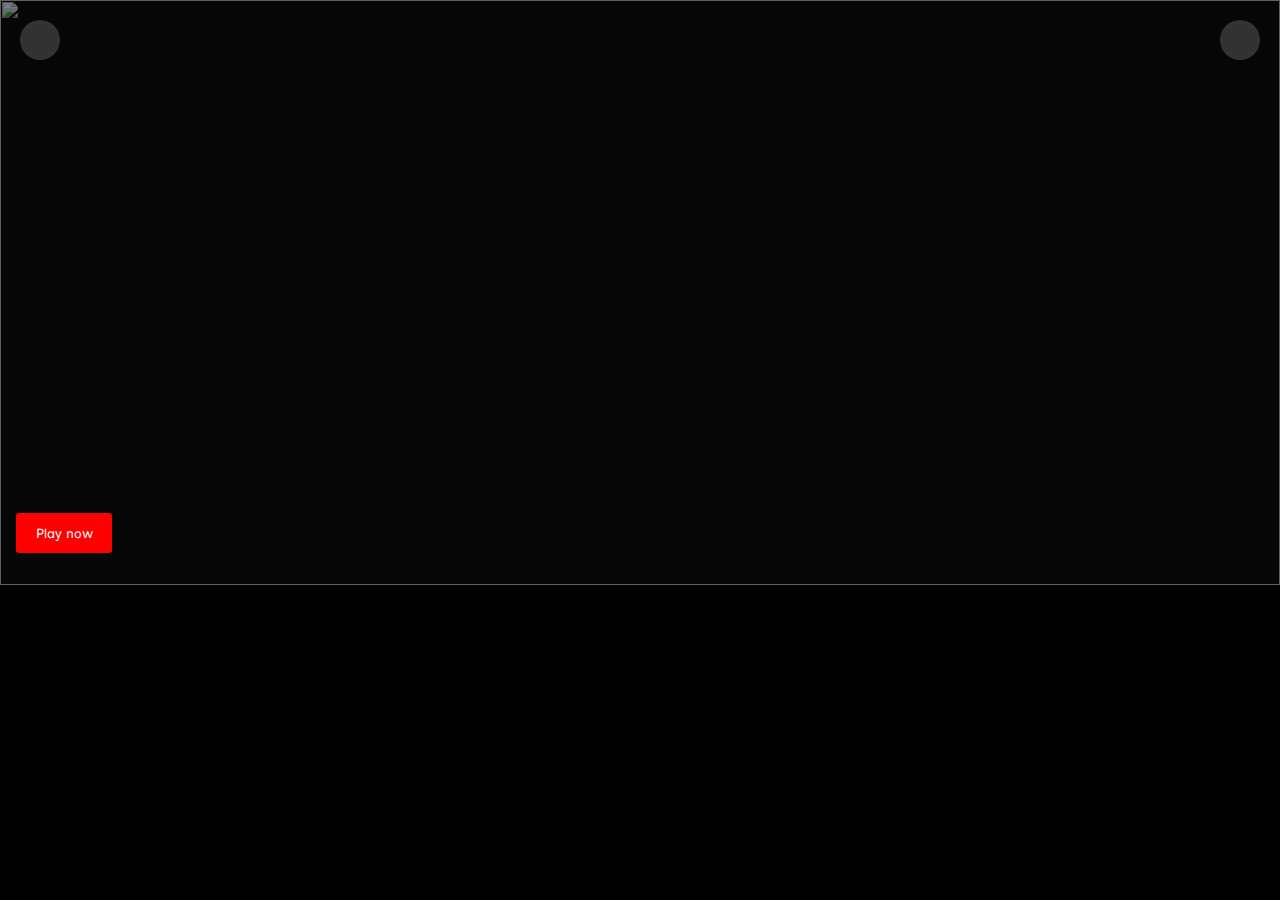
==== index.html @ 76635507 "Pushing" ====
<!DOCTYPE html>
<html lang="en">
<head>
    <meta charset="UTF-8">
    <meta name="viewport" content="width=device-width, initial-scale=1.0">
    <title>Document</title>
    <link rel="stylesheet" href="style.css">
    <link rel="preconnect" href="https://fonts.googleapis.com">
    <link rel="preconnect" href="https://fonts.gstatic.com" crossorigin>
    <link href="https://fonts.googleapis.com/css2?family=Black+Ops+One&display=swap" rel="stylesheet">
    <link rel="preconnect" href="https://fonts.googleapis.com">
<link rel="preconnect" href="https://fonts.gstatic.com" crossorigin>
<link href="https://fonts.googleapis.com/css2?family=Inclusive+Sans&display=swap" rel="stylesheet">
<link rel="preconnect" href="https://fonts.googleapis.com">
<link rel="preconnect" href="https://fonts.gstatic.com" crossorigin>
<link href="https://fonts.googleapis.com/css2?family=Dela+Gothic+One&display=swap" rel="stylesheet">
<script src="https://kit.fontawesome.com/dfd196819c.js" crossorigin="anonymous"></script>
</head>
<body style="background-color: black;">
    <div class="loadbarforhome">
        <div class="loadforhome"></div> 
       
       </div> 
    <main  class="homebody">
        <section class="movies">
            <div class="preface">
                <div class="transparent"></div>
                <img src="" alt="" class="firstImage">
                <div class="topnavflex">
                <div class="user">
                    <i class="fa-solid fa-user-tie" style="color: rgb(197, 197, 197); font-size: 20px;"></i>
                </div>
                <div class="search">
             <i class="fa-solid fa-magnifying-glass" style="color: rgb(197, 197, 197); font-size: 20px;"></i>
                </div>
                </div>
            
                <div class="preview">
                    <button>Play now</button>
                    <p class="firstParagraph"></p>
                    
                </div>
            </div>
            </section>
            
            
            <section class="trending">
            <div class="category-head">
            </div>
            <div class="trending-flex">
            </div>
            </section>
            
            
            <section class="action-adventure">
                <div class="category-head action-adv">
                </div>
                <div class="trending-flex action-adventure-flex">
                </div>
                </section>
                
            
                <section class="animation">
                    <div class="category-head kids-animation">
                    </div>
                    <div class="trending-flex animation-flex">
            
                    </div>
                    </section>

                    <section class="onlyadventure">
                        <div class="category-head adventure">
                        </div>
                        <div class="trending-flex adventure-flex">
                
                        </div>
                        </section>
            
                    <section class="crime-comedy">
                        <div class="category-head crime-comedyy">
                        </div>
                        <div class="trending-flex crime-flex">
                            
                        </div>
                        </section>            
    </main>
    <footer>
        <div class="transparentdiv"></div>
        <div class="footerImg">
        </div>
       <div class="backdrop">
        <div class="backfonts">
            <div class="backicon backiconOne">
                <i class="fa-solid fa-chevron-left"></i>
        </div>
        <div class="backicon backiconTwo">
            <i class="fa-solid fa-ellipsis"></i>
        </div>
        </div>
       </div>
       <div class="paragraphText"></div>
    </footer>
<script src="index.js"></script>
</body>
</html>
---- style.css ----
*{
    margin: 0;
    padding: 0;
    box-sizing: border-box;
    scrollbar-width: none; /* Hide the scrollbar */
    -ms-overflow-style: none; /* Hide scrollbar for Internet Explorer */
}



.homepage{
  background-color: rgb(12, 12, 12);
  display: flex;
  flex-direction: column;
  justify-content: center;
  align-items: center;
  position: relative;
  transition: all .4s ease-in-out;
  /*visibility: hidden;*/
  z-index: 2;
}

.logo{
  display: flex;
 
}
.logo h1{
  font-size: 38px;
  text-transform: uppercase;
  color: white;
  font-family: 'Black Ops One', cursive;
 
}



span{
  color: rgb(230, 2, 2);
}

.loadbars{
  display: flex;
  width: 100%;
  height: 5vh;
  
  align-items: center;
  justify-content: center;
}

.loadOne{
  border: 4px solid white;
  border-top: 4px solid red;
  animation: spin 2s linear infinite;
  animation-delay: 1.3s;
  width: 1.5em;
  height: 1.5em;
  border-radius: 50%;
  opacity: 0;
}




@keyframes spin {
0% { transform: rotate(0deg); }
100% { transform: rotate(360deg); }
}


@keyframes write {
  from {
    opacity: 0;
  }

  to {
    opacity: 1;
  }
}

.one{
  opacity: 0;
  animation-name: write;
  animation-duration: 1s;
  animation-delay: .2s;
  animation-fill-mode: forwards;
  animation-timing-function: ease-in;
  
}

.two{
  opacity: 0;
  animation-name: write;
  animation-duration: 1s;
  animation-delay: .4s;
  animation-fill-mode: forwards;
  animation-timing-function: ease-in;
  
}

.three{
  opacity: 0;
  animation-name: write;
  animation-duration: 1s;
  animation-delay: .6s;
  animation-fill-mode: forwards;
  animation-timing-function: ease-in;
  
}

.four{
  opacity: 0;
  animation-name: write;
  animation-duration: 1s;
  animation-delay: .8s;
  animation-fill-mode: forwards;
  animation-timing-function: ease-in;
  
}

.five{
  opacity: 0;
  animation-name: write;
  animation-duration: 1s;
  animation-delay: 1s;
  animation-fill-mode: forwards;
  animation-timing-function: ease-in;
  
}

.six{
  opacity: 0;
  animation-name: write;
  animation-duration: 1s;
  animation-delay: 1.2s;
  animation-fill-mode: forwards;
  animation-timing-function: ease-in;
  
}
.login{
  display: flex;
  flex-direction: column;
  align-items: center;
  flex: 1 0 100%;
}

.login-signup-flex{
  display: flex;
  flex-wrap: nowrap;
  overflow: hidden;
}

.login1{
  transition: all .4s ease-in-out;
 transform: translateX(0%);
}

.login2{
  transition: all .4s ease-in-out;
  transform: translateX(0%);
}
.login-signup{
  display: flex;
  flex-direction: column;
  width: 100%;
  height: 100%;
  top: 0;
  left: 0;
  position: absolute;
  background-color: rgb(19, 19, 19);
  z-index: 1;
}
.login-signup .logo{
 display: flex;
 justify-content: center;

}
.login-signup .logo h1{
font-size: 22px;
margin-top: 1.5em;
padding: .3em;
border-radius: .3em;
}

.login h3{
  text-transform: uppercase;
  text-align: center;
  font-family: 'Inclusive Sans', sans-serif;
  color: rgb(184, 184, 184);
  font-size: 16px;
}

.login-head{
  margin-top: 2em;
}
.login-head p{
  text-align: center;
  font-family: 'Inclusive Sans', sans-serif;
  text-transform: capitalize;
  color: rgb(184, 184, 184);
  font-size: 14px;
  margin-top: .2em;
}

.form{
  margin-top: 1.5em;
  display: flex;
  flex-direction: column;
  padding-left: 2em;
  padding-right: 2em;
  width: 100%;
  justify-content: center;
  max-width: 500px;
 
}

.form label{
  text-transform: capitalize;
  color: beige;
  font-family: 'Inclusive Sans', sans-serif;
font-size: 14px;
}
.form input{
  margin-bottom: 1.5em;
  height: 3em;
  border-radius: .2em;
  outline: none;
  border: none;
  font-weight: bold;
  color: rgb(65, 65, 65);
  padding-left: .2em;
}

.form button{
  height: 3em;
  text-transform: capitalize;
  color: beige;
  font-family: 'Inclusive Sans', sans-serif;
  background-color: red;
  border-radius: .2em;
  border: none;
  cursor: pointer;
}

.form input::placeholder{
  text-transform: capitalize;
  font-weight: bold;
  padding-left: .2em;
}

.forgot-password{
  display: flex;
  width: 100%;
  justify-content: space-between;
}

.forgot-password a{
  text-decoration: none;
  text-transform: capitalize;
  color: rgb(184, 184, 184);
  font-size: 12px;
  font-family: 'Inclusive Sans', sans-serif;
}
.form p{
  margin-top: .5em;
  text-transform: capitalize;
  font-size: 13px;
  font-family: 'Inclusive Sans', sans-serif;
  color: beige;
  text-align: center; 
}

.create{
  display: flex;
  gap: .2em;
  justify-content: center;
}

.create a{
  font-family: 'Inclusive Sans', sans-serif;
  color: rgb(184, 184, 184);
  text-transform: capitalize;
  font-size: 13px;
  margin-top: .5em;
  text-decoration: none;
}

.homebody{
  opacity: 0;
  height: 100vh;
  overflow-x: hidden;
}
.loadbarforhome{
  display: flex;
  width: 100%;
  height: 5vh;
  
  align-items: center;
  justify-content: center;
  opacity: 1;
}
.loadforhome{
  border: 4px solid white;
  border-top: 4px solid red;
  animation: spin 2s linear infinite;
  width: 2em;
  height: 2em;
  border-radius: 50%;
  position: absolute;
  top: 50%;
  
}
.movies{
  width: 100%;
  height: 65vh;
  background-color: rgb(12, 12, 12);
}
.preface{
  width: 100%;
  height: 100%;
  box-sizing: border-box;
  position: relative;
}
.transparent{
  width: 100%;
  height: 65vh;
  background-color: rgba(0, 0, 0, 0.5);
  position: absolute;
}
.preface img{
  width: 100%;
  height: 100%;
  object-fit: cover;
}

.topnavflex{
  width: 100%;
  display: flex;
  justify-content: space-between;
 
 
  
}

.user{
  width: 2.5em;
  height: 2.5em;
  display: flex;
  justify-content: center;
  align-items: center;
  border-radius: 50%;
  background-color: rgba(117, 117, 117, 0.4);
  position: absolute;
  top: 20px;
  left: 20px;
}

.search{
  width: 2.5em;
  height: 2.5em;
  border-radius: 50%;
  display: flex;
  justify-content: center;
  align-items: center;
  background-color: rgba(117, 117, 117, 0.4);
  position: absolute;
  top: 20px;
  right: 20px;
}

.preview{
position: absolute;
bottom: 1.5em;
left: 1em;
display: flex;
flex-direction: column;
}

.preview button{
  width: 6rem;
  height: 2.5rem;
  background-color: rgba(245, 245, 245, 0.6);
  background-color: red;
  color: white;
  font-family: 'Inclusive Sans', sans-serif;
  border: 0px;
  border-radius: 3px;
}

.preview p{
  color: cornsilk;
  font-family: 'Inclusive Sans', sans-serif;
  width: 22em;
  margin-top: .5em;
  text-overflow: ellipsis;
  white-space: nowrap;
  overflow: hidden;
}

.trending{
  padding-left: .5em;
  padding-right: .5em;
  
}

.category-head{
margin-top: .5em;
}

.category-head h4{
  color: rgb(194, 194, 194);
  text-transform: capitalize;
 font-family: 'Inclusive Sans', sans-serif;
 
}

.trending-flex{
  display: flex;
  width: 100%;
  flex-wrap: nowrap;
  margin-top: .4em;
  overflow-x: scroll;
  overflow-y: hidden;
  gap: .3em;
  scroll-snap-type: x mandatory;
  scroll-behavior: smooth;
}

.trending-box{
  width: 30%;
  box-shadow: 0px 4px 8px rgba(0, 0, 0, 0.2);
  height: 30vh;
  flex: 1 0 43%;
  margin-top: .3em;
  scroll-snap-align: start;
cursor: pointer;

}

.trending-box img{
  width: 100%;
  height: 100%;
  object-fit: cover;
}

.action-adventure{
  padding-left: .5em;
  padding-right: .5em;
}

.animation{
  padding-left: .5em;
  padding-right: .5em;
}

.crime-comedy{
  padding-left: .5em;
  padding-right: .5em;
}

.onlyadventure{
  padding-left: .5em;
  padding-right: .5em;
}

footer{
  width: 100%;
  height: 0vh;
  position: fixed;
  bottom: 0;
  background-color: black;
  transition: all .5s ease;
  
}

.backdrop{
  position: absolute;
  top: 0;
  display: flex;
  width: 100%;
  justify-content: space-between;
}

.footerImg{
  position: relative;
  width: 100%;
  height: 100%;
  border-bottom: 1px solid white;
  
}

.footerImg img{
  width: 100%;
  object-fit: contain;
}

.backicon{
  width: 1.8em;
  height: 1.8em;
  background-color: rgba(14, 14, 14, 0.3);
  display: flex;
  justify-content: center;
  align-items: center;
  border-radius: 50%;
}

.backiconOne{
  margin-left: 1em;
  cursor: pointer;
}

.backiconTwo{
  margin-right: 1em;
  cursor: pointer;
}

.fa-chevron-left{
 color: rgb(216, 216, 216);
 
}

.fa-ellipsis{
  color: rgb(216, 216, 216);

}

.backfonts{
  display: flex;
  width: 100%;
  justify-content: space-between;
  top: 1em;
  position: absolute;
}

.paragraphText{
  position: absolute;
  top: 10em;
  left: .5em;
  background-color: rgba(0, 0, 0, 0.7);
  padding: .2em;
  
}

.paragraphText p{
  text-transform: capitalize;
  color: white;
  font-family: 'Inclusive Sans', sans-serif;
}

.titlediv{
  display: flex;
  max-width: 50%;
  justify-content: space-between;
  
}
.titlediv h4{
  color: white;
  margin-top: 1em;
  margin-left: .5em;
  font-family: 'Inclusive Sans', sans-serif;
  font-family: 'Dela Gothic One', cursive;
  text-transform: capitalize;
  font-weight: lighter;
}
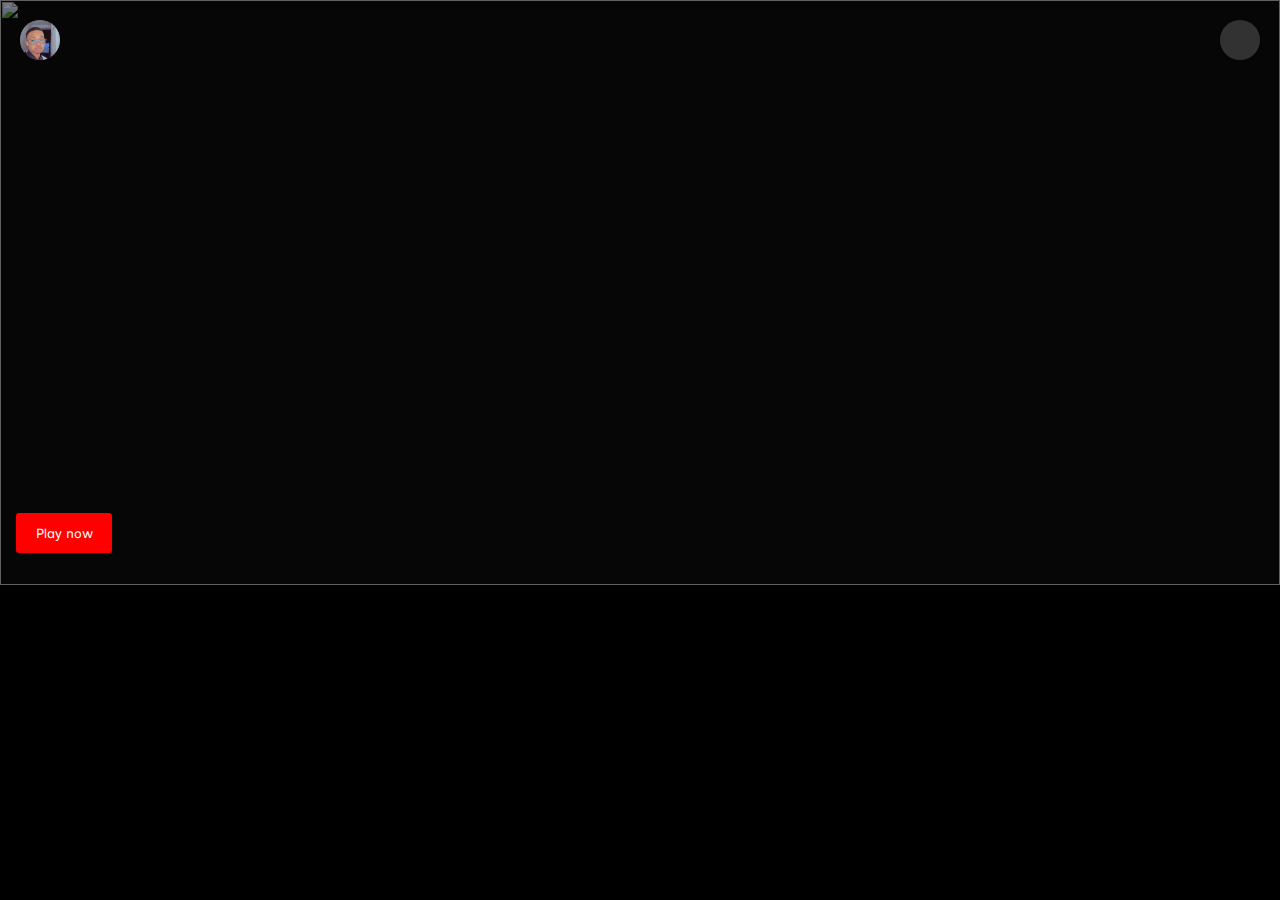
==== commit 112392fb: "added new template" ====
--- a/index.html
+++ b/index.html
@@ -28,10 +28,10 @@
                 <img src="" alt="" class="firstImage">
                 <div class="topnavflex">
                 <div class="user">
-                    <i class="fa-solid fa-user-tie" style="color: rgb(197, 197, 197); font-size: 20px;"></i>
+                <img src="./facebook.jpg" alt="">
                 </div>
                 <div class="search">
-             <i class="fa-solid fa-magnifying-glass" style="color: rgb(197, 197, 197); font-size: 20px;"></i>
+             <i class="fa-solid fa-magnifying-glass" style= "font-size: 20px;"></i>
                 </div>
                 </div>
             
--- a/style.css
+++ b/style.css
@@ -354,17 +354,22 @@
   left: 20px;
 }
 
+.user img{
+  border-radius: 50%;
+}
+
 .search{
   width: 2.5em;
   height: 2.5em;
+  display: flex;
+  justify-content: center;
+  align-items: center;
   border-radius: 50%;
-  display: flex;
-  justify-content: center;
-  align-items: center;
   background-color: rgba(117, 117, 117, 0.4);
   position: absolute;
   top: 20px;
   right: 20px;
+  color: rgb(117, 117, 117);
 }
 
 .preview{
@@ -428,7 +433,7 @@
 .trending-box{
   width: 30%;
   box-shadow: 0px 4px 8px rgba(0, 0, 0, 0.2);
-  height: 30vh;
+  height: 35vh;
   flex: 1 0 43%;
   margin-top: .3em;
   scroll-snap-align: start;
@@ -464,12 +469,12 @@
 
 footer{
   width: 100%;
-  height: 0vh;
+  height: 0;
   position: fixed;
   bottom: 0;
   background-color: black;
   transition: all .5s ease;
-  
+ 
 }
 
 .backdrop{
@@ -485,12 +490,13 @@
   width: 100%;
   height: 100%;
   border-bottom: 1px solid white;
-  
+  overflow-y: auto;
 }
 
 .footerImg img{
   width: 100%;
   object-fit: contain;
+  position: relative;
 }
 
 .backicon{
@@ -532,7 +538,7 @@
 }
 
 .paragraphText{
-  position: absolute;
+  
   top: 10em;
   left: .5em;
   background-color: rgba(0, 0, 0, 0.7);
@@ -548,16 +554,125 @@
 
 .titlediv{
   display: flex;
+  width: 100%;
+  height: 4em;
+  margin-top: 1em;
+  justify-content: space-between;
+  align-items: center;
+  padding-left: .5em;
+  padding-right: .5em;
+}
+.titlediv h4{
+  color: white;
+  margin-left: .5em;
+  font-family: 'Inclusive Sans', sans-serif;
+  font-family: 'Dela Gothic One', cursive;
+  text-transform: capitalize;
+  font-weight: lighter;
   max-width: 50%;
-  justify-content: space-between;
-  
-}
-.titlediv h4{
-  color: white;
+}
+
+.icondivs{
+width: 20%;
+display: flex;
+justify-content: space-between;
+margin-right: .5em;
+}
+
+.fa-plus{
+  color: white;
+  font-size: larger;
+}
+.fa-download{
+  color: white;
+  font-size: larger;
+}
+
+.btndiv{
+  width: 100%;
+  height: 4em;
+  display: flex;
+  justify-content: center;
   margin-top: 1em;
-  margin-left: .5em;
-  font-family: 'Inclusive Sans', sans-serif;
-  font-family: 'Dela Gothic One', cursive;
-  text-transform: capitalize;
-  font-weight: lighter;
+}
+.btndiv button{
+  width: 80%;
+ height: 2.8em;
+ font-family: 'Dela Gothic One', cursive;
+text-transform: capitalize;
+border-radius: 2em;
+cursor: pointer;
+}
+
+.prologDiv{
+  color: white;
+  margin-top: 1.5em;
+}
+
+.prologDiv h3{
+  text-transform: capitalize;
+  padding-left: .5em;
+  margin-bottom: .3em;
+  font-family: 'Inclusive Sans', sans-serif;
+}
+
+.prologDiv p{
+  text-transform: capitalize;
+  padding-left: .5em;
+  margin-bottom: .3em;
+  font-family: 'Inclusive Sans', sans-serif;
+}
+
+.castdiv{
+  width: 100%;
+  margin-top: 1.5em;
+}
+
+.castdiv h3{
+  color: white;
+  text-transform: capitalize;
+  font-family: 'Inclusive Sans', sans-serif;
+  padding-left: .5em;
+  margin-bottom: .3em;
+}
+
+.castimagecont{
+  display: flex;
+  flex-wrap: nowrap;
+  overflow-x: scroll;
+  overflow-y: hidden;
+  scroll-snap-type: x mandatory;
+  scroll-behavior: smooth;
+  gap: .8em;
+  margin-top: 1.5em;
+  padding-left: .5em;
+  padding-right: .5em;
+}
+
+.castactualimg{
+  flex: 1 0 7em;
+  height: 20em;
+  scroll-snap-align: start;
+  display: block;
+}
+.castactualimg img{
+  width: 100%;
+  height: 50%;
+  object-fit: cover;
+  border-radius: .5em;
+}
+
+.castactualimg p{
+  color: white;
+  margin-top: 1em;
+  text-transform: capitalize;
+  font-family: 'Inclusive Sans', sans-serif;
+}
+
+.castactualimg small{
+  color: rgb(216, 216, 216);
+  margin-top: 1em;
+  text-transform: capitalize;
+  font-family: 'Inclusive Sans', sans-serif;
+  font-style: italic;
 }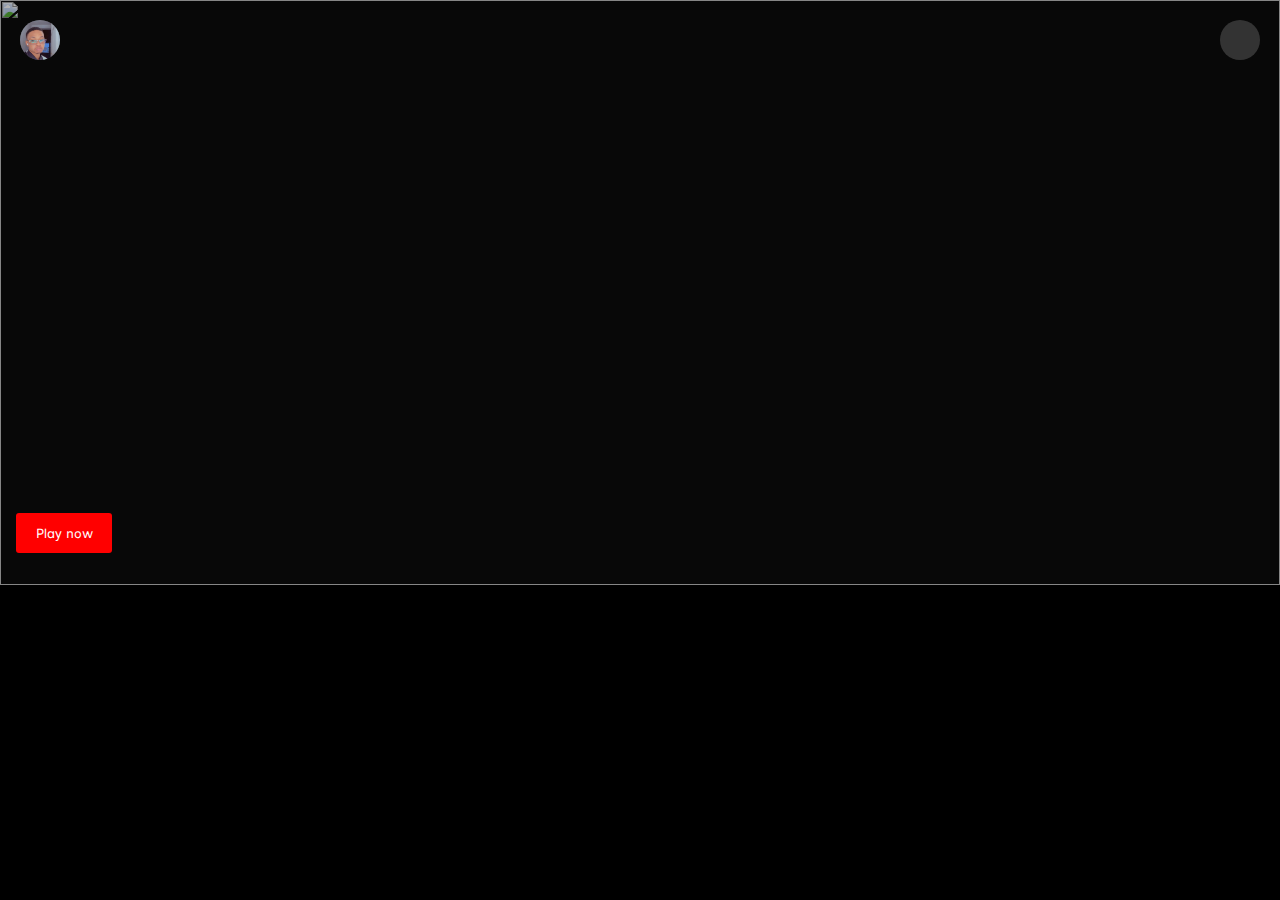
==== commit 860119c5: "changed the title" ====
--- a/index.html
+++ b/index.html
@@ -3,7 +3,7 @@
 <head>
     <meta charset="UTF-8">
     <meta name="viewport" content="width=device-width, initial-scale=1.0">
-    <title>Document</title>
+    <title>Filmax</title>
     <link rel="stylesheet" href="style.css">
     <link rel="preconnect" href="https://fonts.googleapis.com">
     <link rel="preconnect" href="https://fonts.gstatic.com" crossorigin>
--- a/style.css
+++ b/style.css
@@ -323,7 +323,7 @@
 .transparent{
   width: 100%;
   height: 65vh;
-  background-color: rgba(0, 0, 0, 0.5);
+  background-color: rgba(0, 0, 0, 0.3);
   position: absolute;
 }
 .preface img{
@@ -369,7 +369,7 @@
   position: absolute;
   top: 20px;
   right: 20px;
-  color: rgb(117, 117, 117);
+color: white;
 }
 
 .preview{
@@ -502,7 +502,7 @@
 .backicon{
   width: 1.8em;
   height: 1.8em;
-  background-color: rgba(14, 14, 14, 0.3);
+  background-color: rgb(218, 217, 217);
   display: flex;
   justify-content: center;
   align-items: center;
@@ -520,13 +520,12 @@
 }
 
 .fa-chevron-left{
- color: rgb(216, 216, 216);
+ color: rgb(70, 70, 70);
  
 }
 
 .fa-ellipsis{
-  color: rgb(216, 216, 216);
-
+  color: rgb(70, 70, 70);
 }
 
 .backfonts{
